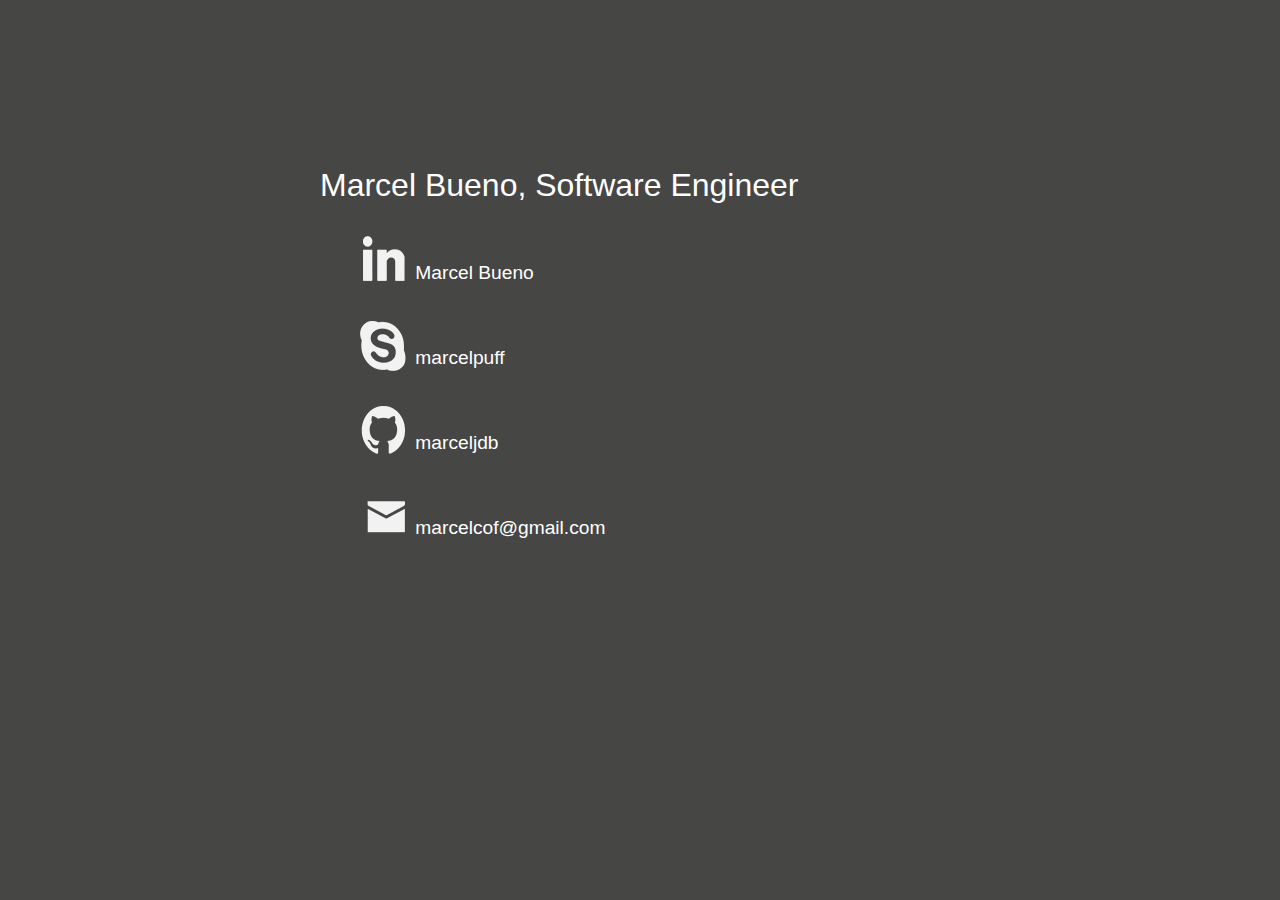
==== index.html @ 03729812 "Rename test.html to index.html" ====
<html><head><meta http-equiv="Content-Type" content="text/html; charset=UTF-8">
    <title>Marcel Bueno</title>
    <meta name="description=" content="">

    <link rel="stylesheet" type="text/css" href="lay.css">

</head>

<body>

    <div class="presentation">
        <div class="info-box">
            <p>Marcel Bueno, Software Engineer</p><p>

            </p><ul class="contact">
                <li>
                    <div class="logo linkedin"></div>
                    <a href="https://www.linkedin.com/in/marcel-bueno-78910224/">Marcel Bueno</a>
                </li>
                <li>
                    <div class="logo skype"></div>
                    <a href="skype:marcelpuff?chat">marcelpuff</a>
                </li>
                <li>
                    <div class="logo github"></div>
                    <a href="https://github.com/marceljdb">marceljdb</a>
                </li>
                <li>
                    <div class="logo mail"></div>
                    <a href="mailto:marcelcof@gmail.com">marcelcof@gmail.com</a>
                </li>
            </ul>

        </div>
    </div>



</body><link type="text/css" id="dark-mode" rel="stylesheet" href="http://marceljdb.github.io/"><style type="text/css" id="dark-mode-custom-style"></style></html>
---- lay.css ----
body{
        margin: 0;
    }

    .fw{
        width: 100%
    }

    .fh{
        height: 100%
    }

    .presentation{
        background-color: #464645;
        height: 100%;
        position: relative;
    }

    .presentation .info-box{
        width: 50%;
        min-width: 300px;
        margin: auto;
        position: absolute;
        top: -20%;
        left: 0;
        bottom: 0;
        right: 0;
        height: 50%;
        min-height: 200px;
    }

    p{
      font-size: 2em;
      color: #fff;
      font-family: 'helvetica neue', helvetica, arial, sans-serif;
      font-weight: 200;
    }

    .contact{
        font-size: 1.2em;
        color: #fff;
        font-family: 'helvetica neue', helvetica, arial, sans-serif;
        font-weight: 200;
        list-style: none;
    }

    .contact li{
        margin-top: 5%
    }

    .contact a{
        vertical-align: super;
        text-decoration: none;
        color: #fff
    }

    .logo{
      background-image: url('contact.png');
      background-repeat: no-repeat;
      display: inline-block;
      width: 50px;
      height: 50px;
    }

    .linkedin {
      background-position: 3px 0px;
    }

    .gplus {
      background-position: -48px 0px;
    }

    .skype {
      background-position: -103px 0px;
    }

    .github {
      background-position: -156px 0px;
    }

    .mail {
      background-position: -205px 0px;
    }
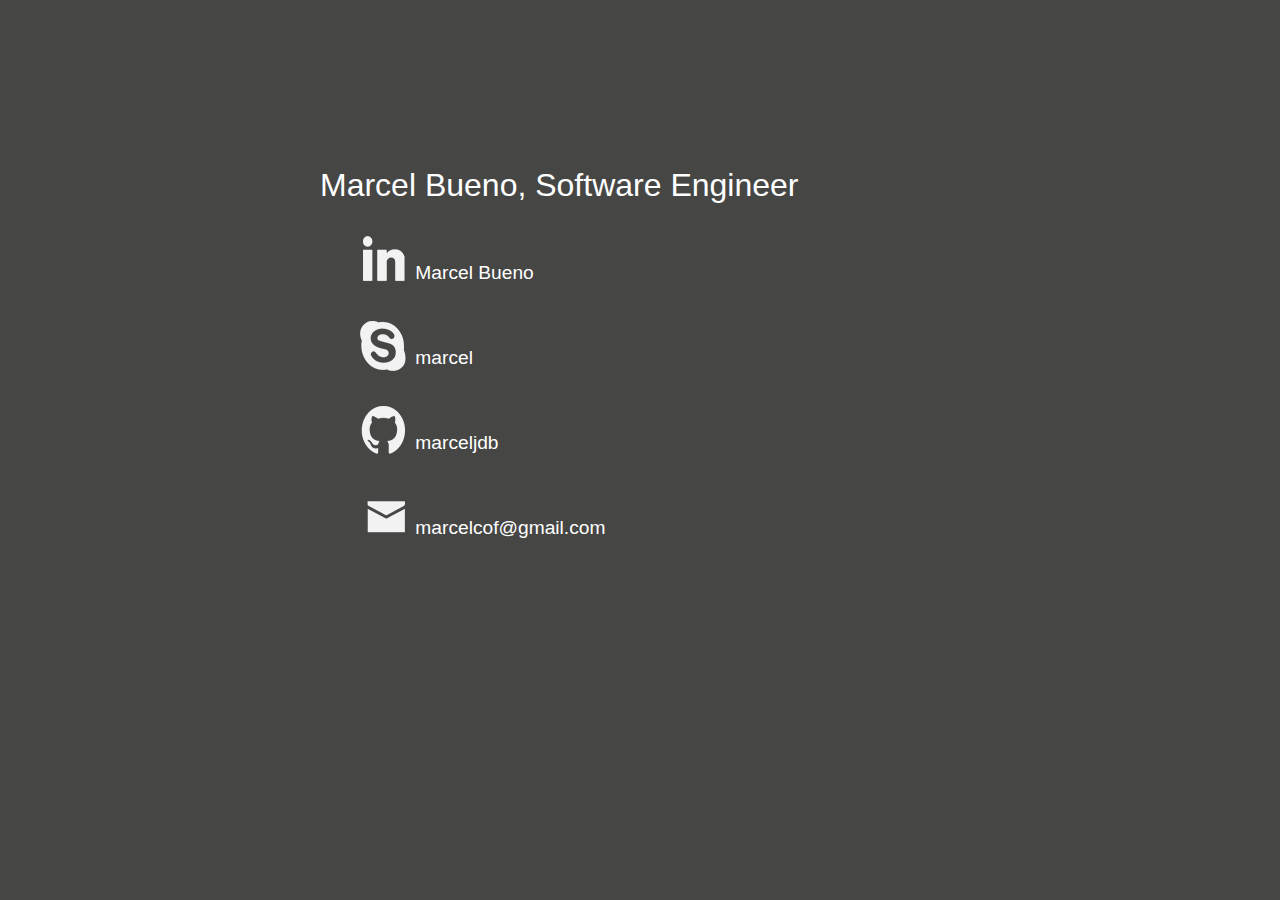
==== commit 8940168d: "Update index.html" ====
--- a/index.html
+++ b/index.html
@@ -20,7 +20,7 @@
                 </li>
                 <li>
                     <div class="logo skype"></div>
-                    <a href="skype:marcelpuff?chat">marcelpuff</a>
+                    <a href="skype:marcelpuff?chat">marcel</a>
                 </li>
                 <li>
                     <div class="logo github"></div>
